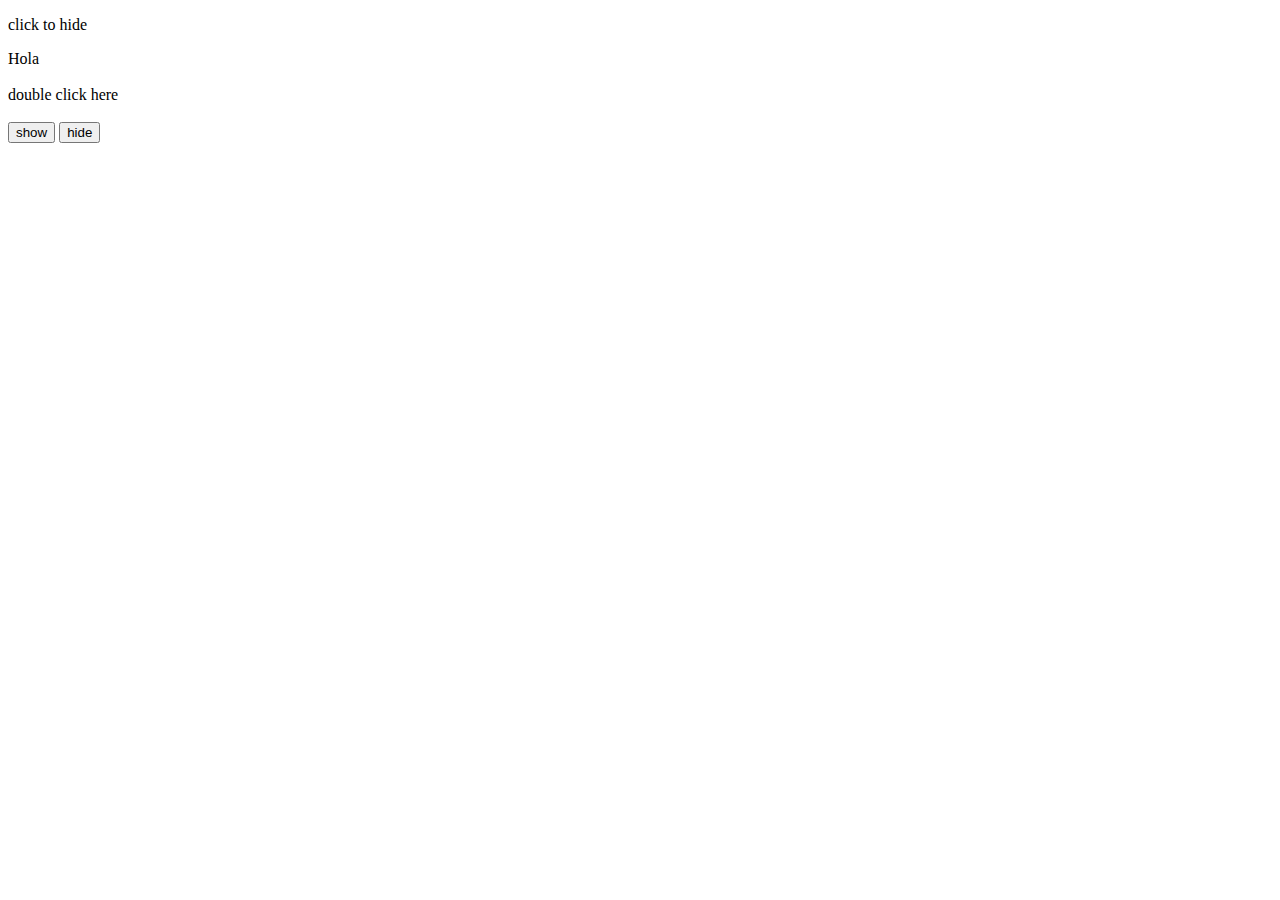
==== index.html @ 40229ab3 "first commit" ====
<!DOCTYPE html>
<html lang="en">

<head>
    <meta charset="UTF-8">
    <meta http-equiv="X-UA-Compatible" content="IE=edge">
    <meta name="viewport" content="width=device-width, initial-scale=1.0">
    <title>Document</title>
    <link rel="stylesheet" href="style.css">
</head>

<body>

    <p>click to hide</p>

    <div id="hideThis">Hola</div>

    <br>

    <div class="dbl_Click">double click here</div>

    <br>

    <button id="btnShow">show</button>  <button id="btnHide">hide</button>

    <br><br>

    <div class="box"></div>

    <script src="https://ajax.googleapis.com/ajax/libs/jquery/3.7.0/jquery.min.js"></script>
    <script src="index.js"></script>

</body>

</html>
---- style.css ----
.box{
    
}
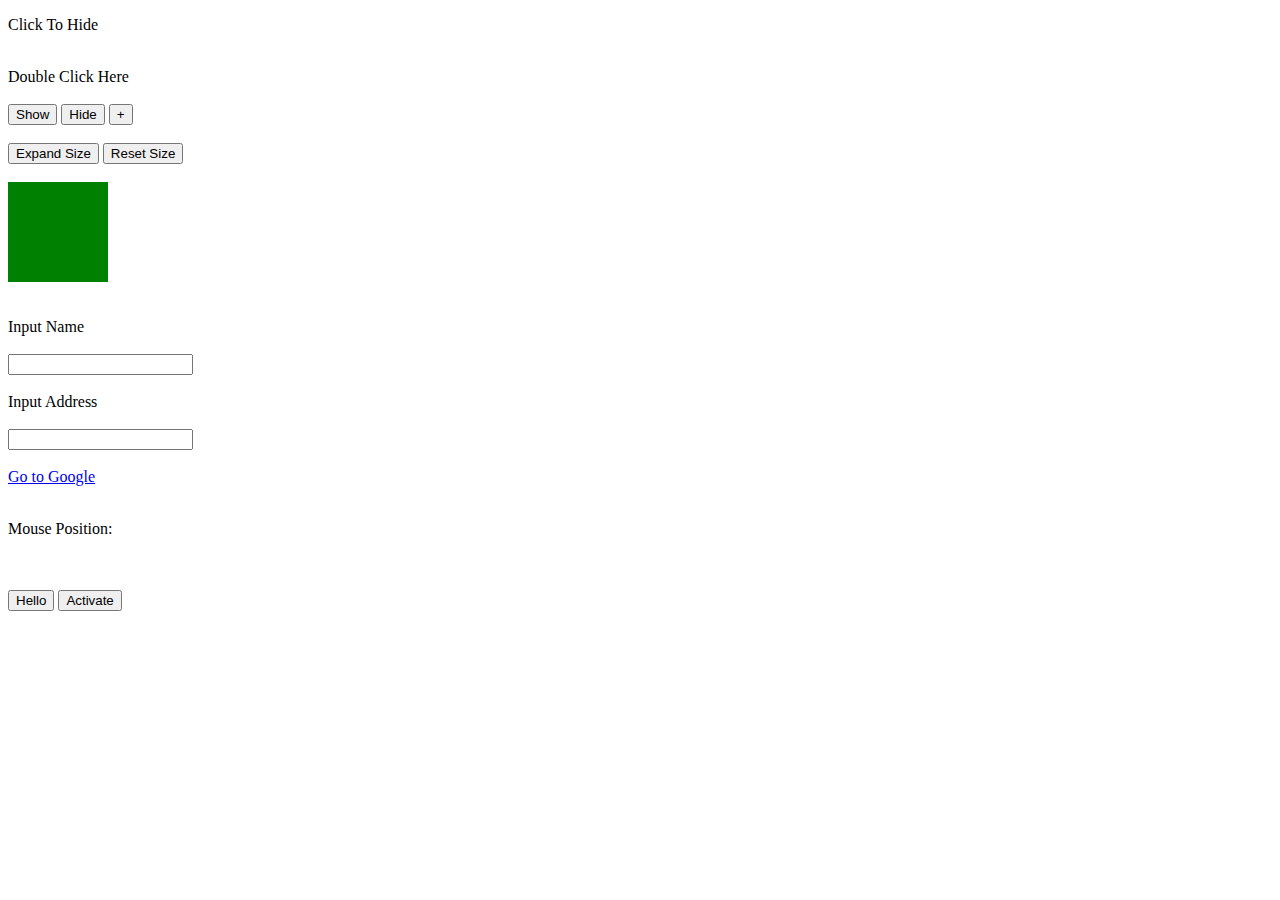
==== commit 5fb052ce: "commit siang" ====
--- a/index.html
+++ b/index.html
@@ -1,35 +1,61 @@
 <!DOCTYPE html>
 <html lang="en">
-
 <head>
     <meta charset="UTF-8">
-    <meta http-equiv="X-UA-Compatible" content="IE=edge">
     <meta name="viewport" content="width=device-width, initial-scale=1.0">
-    <title>Document</title>
-    <link rel="stylesheet" href="style.css">
+    <title>Jquery</title>
+    <link href="css/style.css" rel="stylesheet"/>
 </head>
-
 <body>
 
-    <p>click to hide</p>
+    <p>Click To Hide</p>
 
-    <div id="hideThis">Hola</div>
+    <div id="hideThis" style="display: none;">Hola</div>
 
     <br>
 
-    <div class="dbl_Click">double click here</div>
+    <div class="dbl_Click">Double Click Here</div>
 
     <br>
 
-    <button id="btnShow">show</button>  <button id="btnHide">hide</button>
+    <button id="btnShow">Show</button> <button id="btnHide">Hide</button> <button id="toggle">+</button>
+
+    <br><br>
+
+    <button id="clickToBig">Expand Size</button> <button id="clickToSmall">Reset Size</button>
 
     <br><br>
 
     <div class="box"></div>
 
+    <br><br>
+
+    <label>Input Name</label><br><br>
+    <input class="inputName" type="text"/>
+    <p class="alert-name" style="display: none; color: red;">Nama harus sesuai format</p>
+
+    <br><br>
+
+    <label>Input Address</label><br><br>
+    <input class="inputAddress" type="text"/>
+    <p class="alert-address" style="display: none; color: red;">Alamat tidak boleh kosong</p>
+
+    <br><br>
+    <a href="http://www.google.com">Go to Google</a>
+
+    <br><br>
+    <p>Mouse Position: <span class="pointerCount"></span></p>
+
+    <br><br>
+    <button class="text">Hello</button>
+    <button class="text2">Activate</button>
+
+
+
+
+
+
     <script src="https://ajax.googleapis.com/ajax/libs/jquery/3.7.0/jquery.min.js"></script>
-    <script src="index.js"></script>
-
+    <script src="js/index.js"></script>
 </body>
-
 </html>--- a/css/style.css
+++ b/css/style.css
@@ -0,0 +1,44 @@
+.box{
+    height: 100px;
+    width: 100px;
+    background: green;
+}
+
+.disabled{
+    display: none;
+}
+
+.container{
+    max-width: 1024px;
+    margin: 0 auto;
+    background: #dedede;
+}
+
+.product-wrap{
+    display: flex;
+    flex-direction: column;
+    align-items: center;
+}
+
+.product-item img{
+    width: 70%;
+}
+
+.product-colors{
+    display: flex;
+    gap: 30px;
+}
+
+.product-colors li{
+    list-style: none;
+}
+
+.product-colors li a {
+    display: block;
+    width: 50px;
+    height: 50px;
+    background: #dedede;
+    border-radius: 50px;
+    cursor: pointer;
+    font-size: 0px;
+}